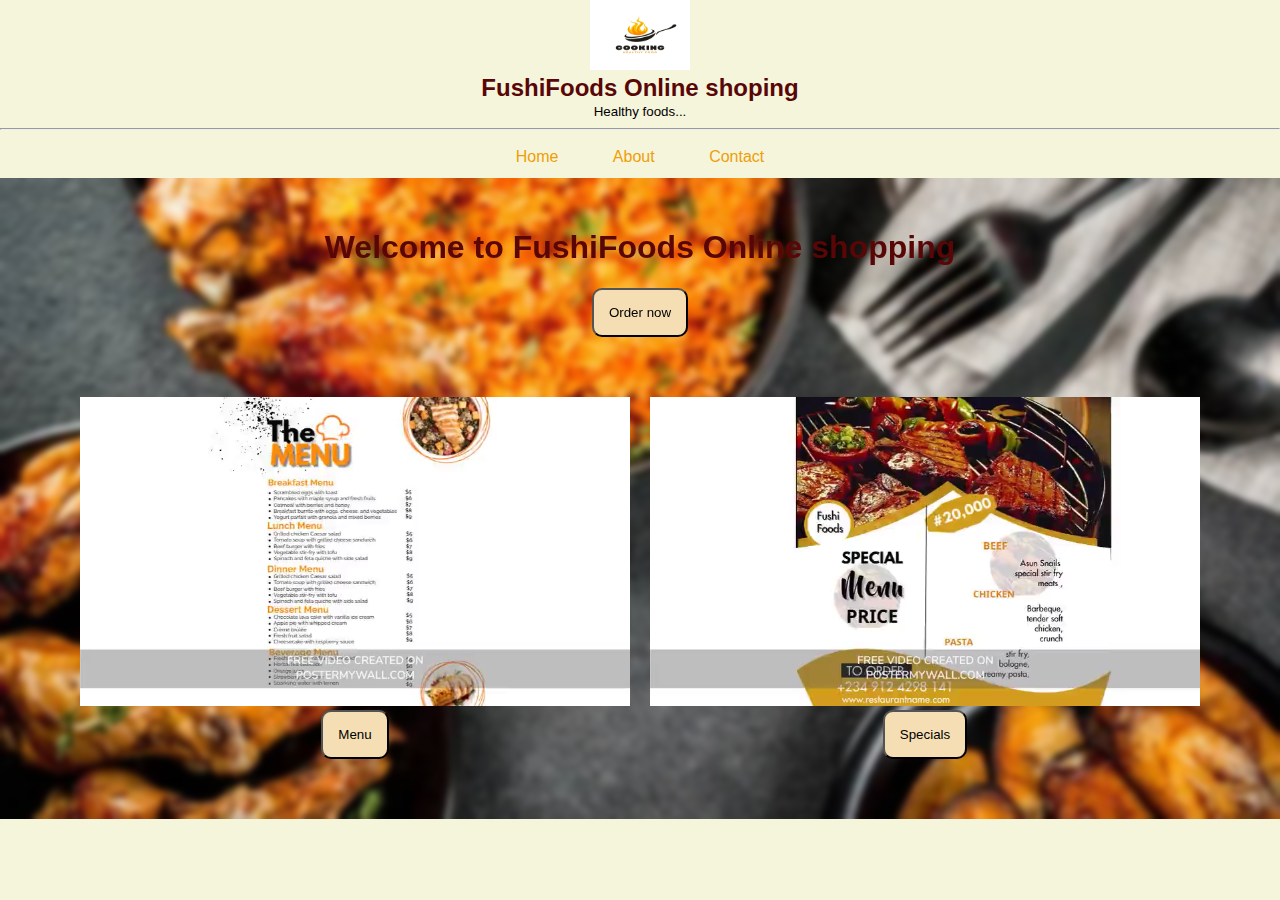
==== index.html @ e2be2aff "nav_bar links activated" ====
<!DOCTYPE html>
<html lang="en">
<head>
    <meta charset="UTF-8">
    <meta name="viewport" content="width=device-width, initial-scale=1.0">
    <title>FushiFoods</title>
    <link rel="stylesheet" href="./style.css">
</head>
<body>
    <div class="container">
        <div class="logo">
            <img width="100" height="70" src="foodlogo.webp" alt="">
        </div>
        <div class="header">
            <h2>FushiFoods Online shoping</h2>
            <small id="caption">Healthy foods...</small>
        </div>
        <hr>
        <div class="men">
            <nav class="nav_bar">
                <div class="menu">
                    <a href="">Home</a>
                    <a href="about.html">About</a>
                    <a href="contactus.html">Contact</a>
                </div>
            </nav>
        </div>

        <div class="content">
            <div class="details">
                <h1>Welcome to FushiFoods Online shopping
                </h1>
    
                <button class="all_btns">Order now</button>

                <div class="others">
                    <div class=" other prices">
                        <video src="./menu restaurant video - Made with PosterMyWall(1).mp4" width="550"  autoplay loop ></video>

                        <button class="all_btns">Menu</button>
                    </div>

                    <div class=" other specials">
                        <video src="./Meat Menu - Made with PosterMyWall.mp4" width="550"   autoplay loop></video>

                        <button class="all_btns">Specials</button>
                    </div>
                </div>

            </div>
            
        </div>
    </div>
</body>
</html>
---- style.css ----
body{
    padding: 0px;
    margin: auto;
    font-family: 'Gill Sans', 'Gill Sans MT', Calibri, 'Trebuchet MS', sans-serif;
    background-color: beige;
}
.container{
    margin: auto;
    box-shadow: none;
    outline: none;
    padding: 0px;
}

.header{
    text-align: center;
    padding: 0px;
    margin: 0px;
}

.header > h2{
    color: rgb(88, 6, 6);
    text-align: center;
    padding-top: 0px;
    margin: 0px;
}

.header > #caption{
    color: black;
    text-align: center;
    margin-top: -1px;
}

.nav_bar{
    position: relative;
    display: flex;
    padding: 10px 30px;
    justify-content: space-around;
}

.logo{
    padding-top: 0px;
    margin: 0px ;
    text-align: center;

}

hr{
    color: black;
    background-color: black;
}

.men{
    background-color: beige;
    text-align: center;
    padding-bottom: 10px;
    position: sticky;
    width: 100%;
    height: 30px;
    top: 0px;
    z-index: 2;
}

.menu{
    text-align: center;
    position: sticky;
    z-index: 3;
}

.menu a{
    padding: 5px;
    text-decoration: none;
    color: rgb(239, 158, 7);
    margin: 10px 20px;
}

.menu a:hover{
    color: rgb(113, 23, 23);
    background-color: rgb(243, 212, 155);
    border-radius: 5px;
}

.menu a:focus{
    /* text-decoration: underline; */
    /* border: 2px solid rgb(239, 158, 7); */
    background-color: rgb(242, 202, 129);
    border-radius: 5px;
    border-width: 3px;
    height: 1rem;

}

.content{
    height: 100%;
    background-image: url(./foodbg.webp);
    background-repeat: no-repeat;
    background-size: cover;
    background-attachment: fixed;
    text-align: center;
    padding-top: 0px;
    color: rgb(88, 6, 6);
}

.content .details{
    backdrop-filter: blur(3px) ;
    height: 100%;
    z-index: 0;
    padding-top: 30px;
}

.content .details .others{
    display: grid;
    grid-template-columns: auto auto;
    text-align: center;
    padding: 50px 70px;
    text-align: center;
    justify-content: space-between;
}

.other{
    margin: 10px;
    /* background-color: white; */
    /* height: 400px;
    width: 50px; */
    text-align: center;
    /* border: 3px solid black; */
    
    
}



.all_btns{
    background-color: wheat;
    border-radius: 10px;
    padding: 15px;
}

.con_body{
    padding: 0px;
    margin: auto;
    font-family: 'Gill Sans', 'Gill Sans MT', Calibri, 'Trebuchet MS', sans-serif;
    background-color: beige;
    background-image: url(foodbg2.avif);
    background-repeat: no-repeat;
    background-size: cover;
    color: white;
    
    
}

.con_form{
    position: relative;
    /* margin-left: 300px; */
    margin-top: 50px;
    padding: 20px;
    height: 100%;
    width: 96%;
    align-items: center;
    justify-content: space-around;
    backdrop-filter: blur(3px);
    
    /* background-color: white; */
    /* text-align: center; */
    /* box-shadow: 2px 5px 10px rgb(44, 44, 24); */
}

.con_form .header h2{
    color: white;
    text-align: left;
}

.con_form .form{
    
    /* display: grid;
    justify-content: space-between; */

    /* background-image: url(contact-us-image.jpg);
    background-size: cover;
    background-repeat: no-repeat; */
}


.con_form .form > .form_texts{
    font-size: 20px;
    color: white;
    padding-left: 0px;
    text-align: left;
}

.con_form .form > .contacts{
    padding-left: 25%;
    /* display: grid; */
    grid-template-columns: auto auto;
    column-gap: 10em;
    position: relative;
    justify-content: space-between;
}
.con_form .form > .contacts > form{
    background-color: white;
    color: black;
    position: relative;
    align-items: center;
    padding: 10px;
    margin-top: 15px;
    margin-bottom: 15px;
    width: 600px;
}

.con_form .form > .contacts > form > label{
    display: block;
    margin-top: 10px;
    margin-bottom: 3px;
    font-size: 18px;
    color: rgb(230, 139, 20);
}

.con_form .form > .contacts > form > input,
.con_form .form > .contacts > form > select{
    display: inline;
    padding: 3px;
    width: 200px;
    height: 20px;
    border-radius: 3px;
    letter-spacing: 3px;
    margin-right: 10px;
    outline: none;
}

.con_form .form > .contacts > form > input:focus,
.con_form .form > .contacts > form > select:focus{
    outline: none;
}

.con_form .form > .contacts > form > input[type="email"],
.con_form .form > .contacts > form > select{
    width: 500px;
}

.con_form .form > .contacts > form > input[type="radio"]{
    width: 2em;
    /* display: inline; */
    height: 1.5em;
}

/* .con_form .form > .contacts > form > input[type="radio"]:focus{
    color: black;
} */

.con_form .form > .contacts > form > #submit{
    display: block;
    width: 200px;
    height: 2em;
    position: relative;
    margin-left: 200px;
    margin-top: 10px;
    padding: 5px;
    background-color: rgb(251, 168, 15);
    border-radius: 7px;
    border-color: rgb(241, 158, 6);
}

.con_form  .socials strong{
    display: block;
    font-size: 20px;
    
}

.con_form .socials .SM > .SM1 ,
.con_form .socials .SM > .SM2 {
    justify-content: space-around;
}

.con_form .socials .SM > .SM1 img,
.con_form .socials .SM > .SM2 img{
    display: inline;
    margin-top: 30px;
    padding-left: 50px;
    /* text-align: center; */
}

.con_form  .socials > .SM > .SM1 .social_name,
.con_form  .socials > .SM > .SM2 .social_name{
    display: inline;
    /* position: relative;
    height: 70px;
    width: 50px;
    margin-top: 0px;
    margin-bottom: 20px;
    text-align:center;
    vertical-align:middle;
    border: 2px solid white;
    justify-content: center;
     */
}



.ourstory{
    background-color: rgb(34, 14, 14);
    color: white;
    height: 200px;
    padding: 10px;
    border-radius: 50%;
    text-align: center;
    margin: 15px 5px;
    font-size: 20px;
    
}

.food > h1{
    margin: 10px;
}
.food > .food_para{
    display: flex;
    height: 400px;
    background-color: white;
    border-radius: 100px;
    margin: 15px 5px;
}
.food > .food_para img{
    width: 50%;
    height: 100%;
    padding: 0px;
    margin: 0px;
    border-top-left-radius: 100px;
    border-bottom-left-radius: 100px;
    
}

.food > .food_para p{
    font-size: 20px;
    text-align: center;
    padding: 10px;
    margin-top: 100px;
}

.conclusion{
    background-color: rgb(34, 14, 14);
    color: white;
    font-size: large;
    height: 150px;
    padding: 10px;
    padding-top: 100px;
    /* border-radius: 50%; */
    text-align: center;
    margin: 15px 5px;
}
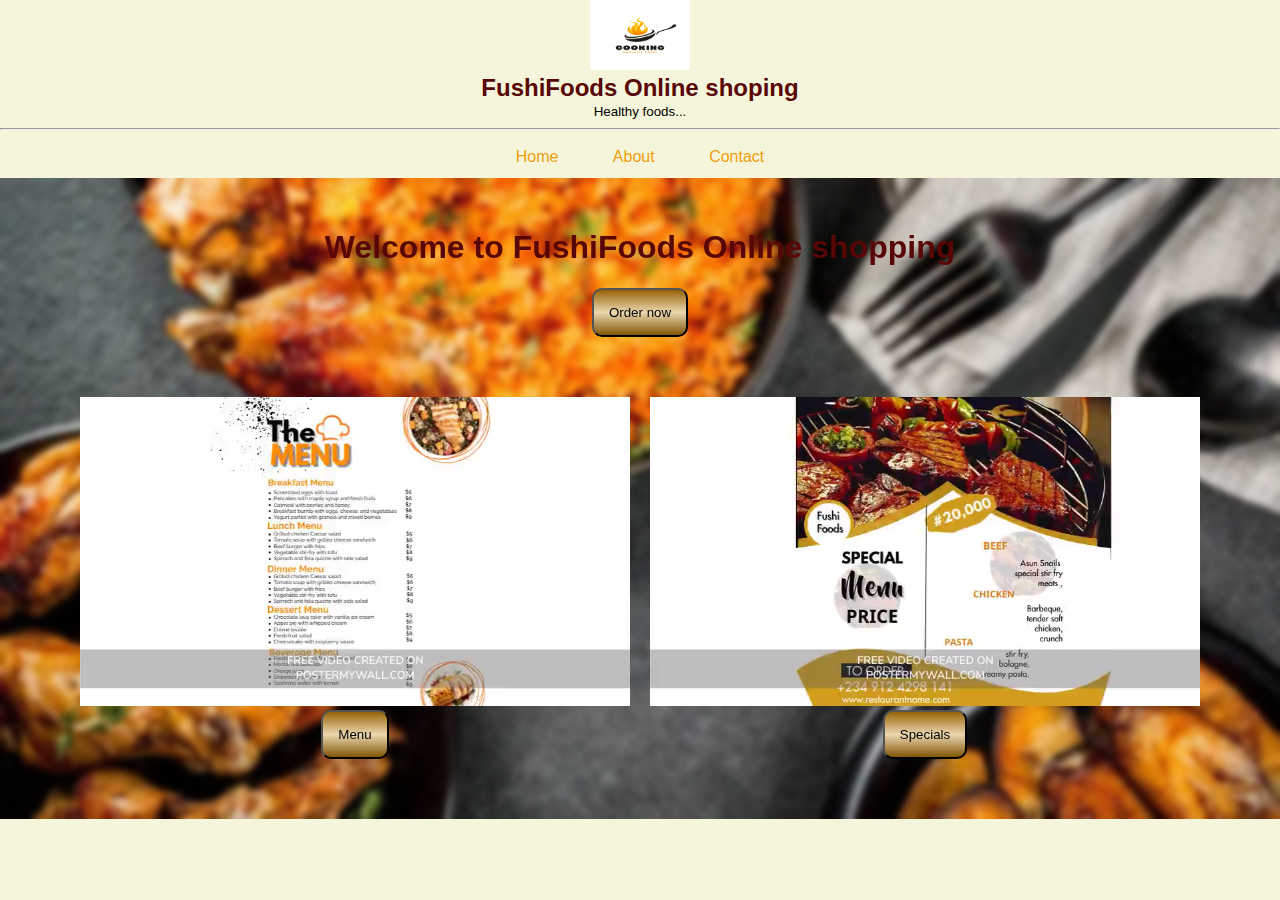
==== commit 4d3280dd: "contact us modified" ====
--- a/index.html
+++ b/index.html
@@ -5,6 +5,7 @@
     <meta name="viewport" content="width=device-width, initial-scale=1.0">
     <title>FushiFoods</title>
     <link rel="stylesheet" href="./style.css">
+    <!-- <link href="//Microsoft.WinJS.1.0/css/ui-light.css" rel="stylesheet" /> -->
 </head>
 <body>
     <div class="container">
--- a/style.css
+++ b/style.css
@@ -91,7 +91,7 @@
 
 .content{
     height: 100%;
-    background-image: url(./foodbg.webp);
+    background: url(./foodbg.webp);
     background-repeat: no-repeat;
     background-size: cover;
     background-attachment: fixed;
@@ -130,7 +130,7 @@
 
 
 .all_btns{
-    background-color: wheat;
+    background: linear-gradient(rgb(151, 100, 6),rgb(235, 214, 175),rgb(129, 86, 7));
     border-radius: 10px;
     padding: 15px;
 }
@@ -206,7 +206,8 @@
     width: 600px;
 }
 
-.con_form .form > .contacts > form > label{
+.con_form .form > .contacts > form > label,
+.con_form .form > .contacts > form #radio_caption{
     display: block;
     margin-top: 10px;
     margin-bottom: 3px;
@@ -344,4 +345,5 @@
     /* border-radius: 50%; */
     text-align: center;
     margin: 15px 5px;
-}+}
+
